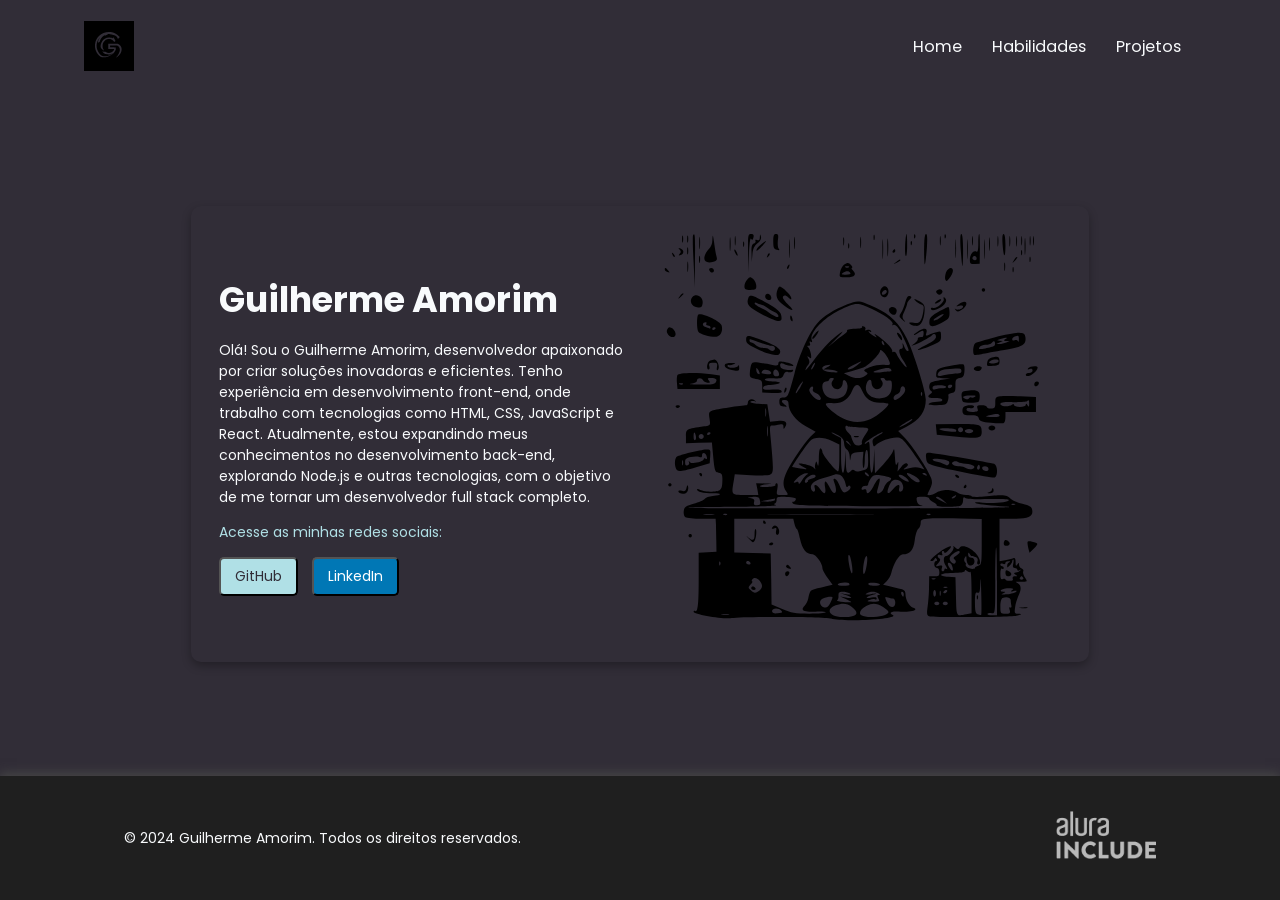
==== 3 challenge/index.html @ ede8ef9c "3 challenge" ====
<!DOCTYPE html>
<html lang="en">

<head>
  <meta charset="UTF-8" />
  <meta http-equiv="X-UA-Compatible" content="IE=edge" />
  <meta name="viewport" content="width=device-width, initial-scale=1.0" />
  <link rel="icon" href="data:,">
  <link rel="stylesheet" href="https://cdnjs.cloudflare.com/ajax/libs/font-awesome/6.2.0/css/all.min.css"
    integrity="sha512-xh6O/CkQoPOWDdYTDqeRdPCVd1SpvCA9XXcUnZS2FmJNp1coAFzvtCN9BmamE+4aHK8yyUHUSCcJHgXloTyT2A=="
    crossorigin="anonymous" referrerpolicy="no-referrer" />
  <link rel="stylesheet" href="styles.css" />
  <title>Guilherme Amorim</title>
</head>

<body>
  <div class="container">
    <header>
      <nav class="nav-bar">
        <img src="./img/logo guilherme.svg" alt="" style="width: 50px;">
        <div class="nav-list">
          <ul>
            <li class="nav-item"><a href="#" class="nav-link" onclick="loadContent('home.html')">Home</a></li>
            <li class="nav-item"><a href="#" class="nav-link" onclick="loadContent('habilidades.html')">Habilidades</a></li>
            <li class="nav-item"><a href="#" class="nav-link" onclick="loadContent('projetos.html')">Projetos</a></li>
          </ul>
        </div>
        <div class="mobile-menu-icon">
          <button onclick="menuShow()" style="background-color: #312D37;"><img class="icon" src="./img/menu_white_36dp.svg" alt=""></button>
        </div>
      </nav>
      <div class="mobile-menu">
        <ul>
          <li class="nav-item"><a href="#" class="nav-link" onclick="loadContent('home.html')">Home</a></li>
          <li class="nav-item"><a href="#" class="nav-link" onclick="loadContent('habilidades.html')">Habilidades</a></li>
          <li class="nav-item"><a href="#" class="nav-link" onclick="loadContent('projetos.html')">Projetos</a></li>
        </ul>
      </div>
    </header>
    <main id="main-content">
    </main>
    <footer>
      <div class="footer-content">
        <p>&copy; 2024 Guilherme Amorim. Todos os direitos reservados.</p>
        <figure>
          <img src="./img/logo-alura.png" alt="Logo Alura">
        </figure>
      </div>
    </footer>
  </div>
  <script src="app.js"></script>
</body>

</html>
---- 3 challenge/styles.css ----
@import url('https://fonts.googleapis.com/css2?family=Poppins:wght@100;200;300;400&display=swap');

:root {
    --color-light-50: #f8fafc;
    --color-dark-50: #797984;
    --color-dark-100: #312d37;
    --color-dark-900: #000;
    --color-blue-50: #87CEEB;
    --color-blue-100: #B0E0E6;
    --color-blue-200: #ADD8E6;
    --background: #2B2B2B;
    --accent: #0187a7;
    --footer-bg: #1f1f1f;
}

* {
    margin: 0;
    padding: 0;
    box-sizing: border-box;
    font-size: 14px;
    font-family: 'Poppins', sans-serif;
}

body {
    background: var(--background);
    height: 100%;
    color: var(--color-light-50);
}

header {
    background-color: var(--color-dark-100);
    box-shadow: 0px 3px 10px #464646;
}

.nav-bar {
    display: flex;
    justify-content: space-between;
    padding: 1.5rem 6rem;
    align-items: center;
}

.logo h1 {
    color: var(--color-light-50);
    font-size: 1.5rem;
}

.nav-list ul {
    display: flex;
    justify-content: center;
    list-style: none;
}

.nav-item {
    margin: 0 15px;
}

.nav-link {
    text-decoration: none;
    font-size: 1.15rem;
    color: var(--color-light-50);
    font-weight: 400;
    transition: color 0.3s;
}

.nav-link:hover {
    color: var(--accent);
}

.mobile-menu-icon {
    display: none;
}

.mobile-menu {
    display: none;
}

@media screen and (max-width: 730px) {
    .nav-bar {
        padding: 1.5rem 2rem;
    }

    .nav-list ul {
        display: none;
    }

    .mobile-menu-icon {
        display: block;
    }

    .mobile-menu ul {
        display: flex;
        flex-direction: column;
        text-align: center;
        background-color: var(--color-dark-100);
        padding: 1rem;
    }

    .mobile-menu .nav-item {
        padding: 1rem 0;
    }

    .mobile-menu .nav-link {
        font-size: 1.25rem;
    }

    .open {
        display: block;
    }
}

.container {
    height: 100vh;
    display: flex;
    flex-direction: column;
}

main {
    display: flex;
    justify-content: center;
    align-items: center;
    flex: 1;
    padding: 2rem;
    background: var(--color-dark-100);
}

main .content {
    display: flex;
    justify-content: space-between;
    align-items: center;
    max-width: 1200px;
    background: var(--color-dark-100);
    padding: 2rem;
    border-radius: 10px;
    box-shadow: 0 4px 10px rgba(0, 0, 0, 0.3);
    gap: 2rem;
    flex-wrap: wrap;
}

.content .texto {
    flex: 1;
    min-width: 280px;
    max-width: 500px;
}

.content .texto h1 {
    font-size: 2.5rem;
    color: var(--color-light-50);
    margin-bottom: 1rem;
}

.content .texto p {
    font-size: 1rem;
    color: var(--color-light-50);
    margin-bottom: 1rem;
}

.content .texto span {
    display: block;
    font-size: 1rem;
    color: var(--color-blue-100);
    margin-bottom: 1rem;
}

.content .buttons {
    display: flex;
    gap: 1rem;
}

.content .buttons button {
    padding: 0.5rem 1rem;
    font-size: 1rem;
    border-radius: 5px;
    cursor: pointer;
    transition: background 0.3s;
}

.btn-github {
    background: #333;
    color: #fff;
}

.btn-github a {
    text-decoration: none;
    color: var(--color-dark-100);
    font-size: 1rem ;
}

.btn-github:hover {
    background: #555;
}

.btn-linkedin {
    background: #0077b5;

}

.btn-linkedin a {
    text-decoration: none;
    color: #fff;
    font-size: 1rem ;
}

.btn-linkedin:hover {
    background: #005582;
}

.content .imagem {
    flex: 1;
    min-width: 280px;
    max-width: 500px;
    display: flex;
    justify-content: center;
}

.content .imagem img {
    width: 100%;
    max-width: 400px;
}

footer {
    background: var(--footer-bg);
    padding: 1rem 0;
    text-align: center;
    color: var(--color-light-50);
    box-shadow: 0px -3px 10px #464646;
}

footer .footer-content {
    display: flex;
    justify-content: space-between;
    align-items: center;
    max-width: 1200px;
    margin: 0 auto;
    padding: 1.5rem 6rem;
}

footer p {
    margin: 0;
}

footer figure img {
    width: 100px;
}

@media screen and (max-width: 730px) {
    footer .footer-content {
        flex-direction: column;
        text-align: center;
    }

    footer figure img {
        margin-top: 1rem;
    }
}

/*  Estilos seção habilidades */

.skills-list {
    list-style: none;
    display: flex;
    flex-direction: column;
    align-items: center;
    padding: 0;
}

.skills-list li {
    display: flex;
    align-items: center;
    margin: 10px 0;
    font-size: 1.2rem;
    color: var(--color-light-50);
}

.skill-icon {
    font-size: 2rem;
    margin-right: 10px;
}

/* Projetos */

.projects-container {
    text-align: center;
    padding: 50px;
    background-color: var(--background);
}

.projects-container h1 {
    font-size: 2.5rem;
    color: var(--color-light-50);
    margin-bottom: 20px;
}

.projects-grid {
    display: grid;
    grid-template-columns: repeat(auto-fit, minmax(300px, 1fr));
    gap: 20px;
}

.project-card {
    background-color: var(--color-dark-100);
    border-radius: 10px;
    overflow: hidden;
    box-shadow: 0px 3px 10px rgba(0, 0, 0, 0.2);
    transition: transform 0.3s ease-in-out;
}

.project-card:hover {
    transform: translateY(-10px);
}

.project-card img {
    width: 100%;
    height: 200px;
    object-fit: cover;
}

.project-info {
    padding: 20px;
}

.technologies-used {
    list-style: none;
    display: flex;
    justify-content: center;
    flex-wrap: wrap;
    margin-bottom: 25px;
}

.project-info h2 {
    font-size: 1.5rem;
    color: var(--color-light-50);
    margin-bottom: 10px;
}

.project-info p {
    color: var(--color-light-50);
    font-size: 1rem;
    margin-bottom: 20px;
}

.btn-github {
    background-color: var(--color-blue-100);
    color: var(--color-dark-900);
    padding: 10px 20px;
    border-radius: 5px;
    text-decoration: none;
    font-size: 1rem;
    transition: background-color 0.3s ease-in-out;
}

.btn-github:hover {
    background-color: var(--color-blue-50);
}

/* Loader CSS */
.loader {
    border: 16px solid #f3f3f3;
    border-radius: 50%;
    border-top: 16px solid var(--color-blue-100);
    width: 120px;
    height: 120px;
    animation: spin 2s linear infinite;
    margin: 100px auto;
}

@keyframes spin {
    0% {
        transform: rotate(0deg);
    }

    100% {
        transform: rotate(360deg);
    }
}
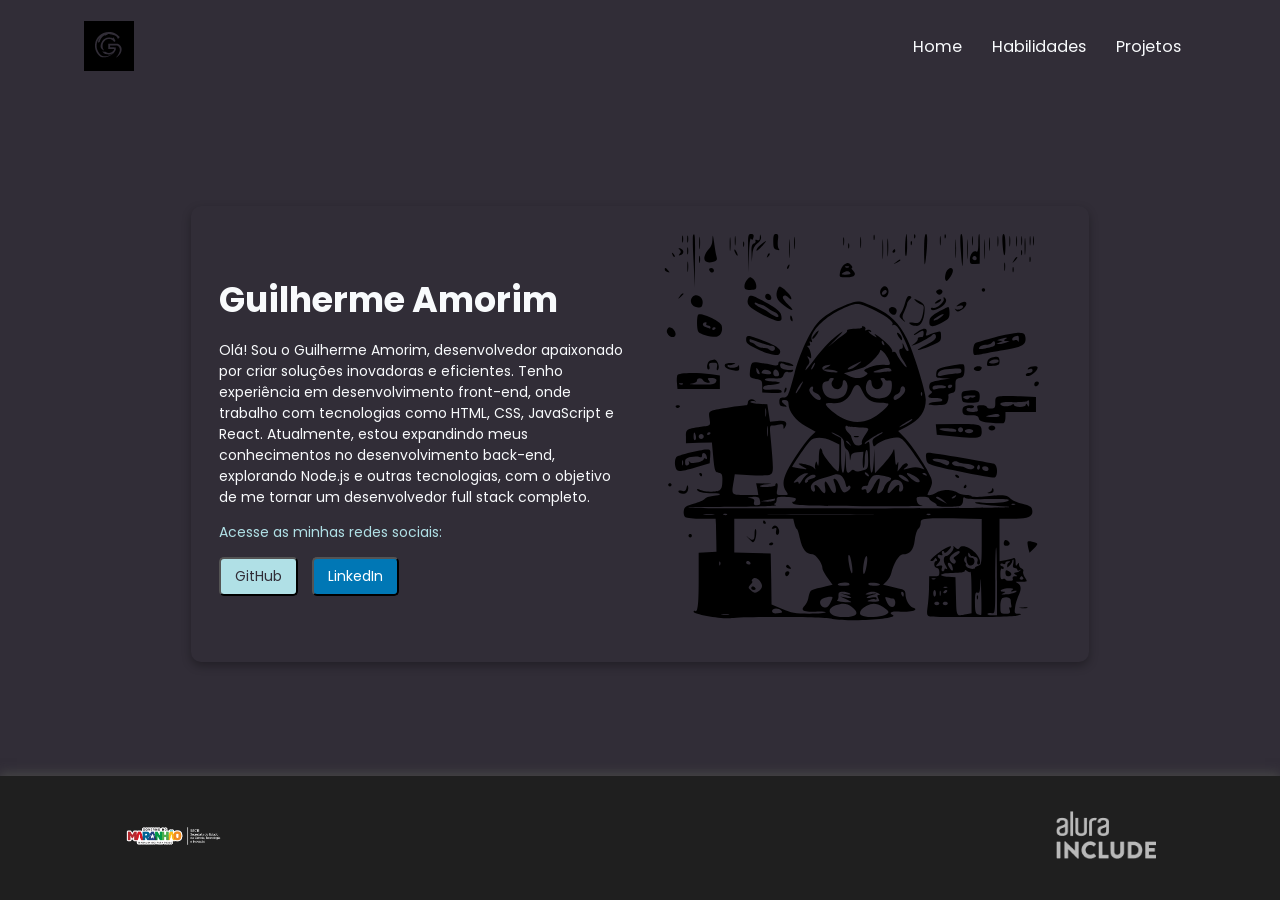
==== commit 606ef2d4: "logo secti" ====
--- a/3 challenge/index.html
+++ b/3 challenge/index.html
@@ -41,7 +41,9 @@
     </main>
     <footer>
       <div class="footer-content">
-        <p>&copy; 2024 Guilherme Amorim. Todos os direitos reservados.</p>
+        <figure>
+          <img src="./img/secti.png" alt="logo secti">
+        </figure>
         <figure>
           <img src="./img/logo-alura.png" alt="Logo Alura">
         </figure>
